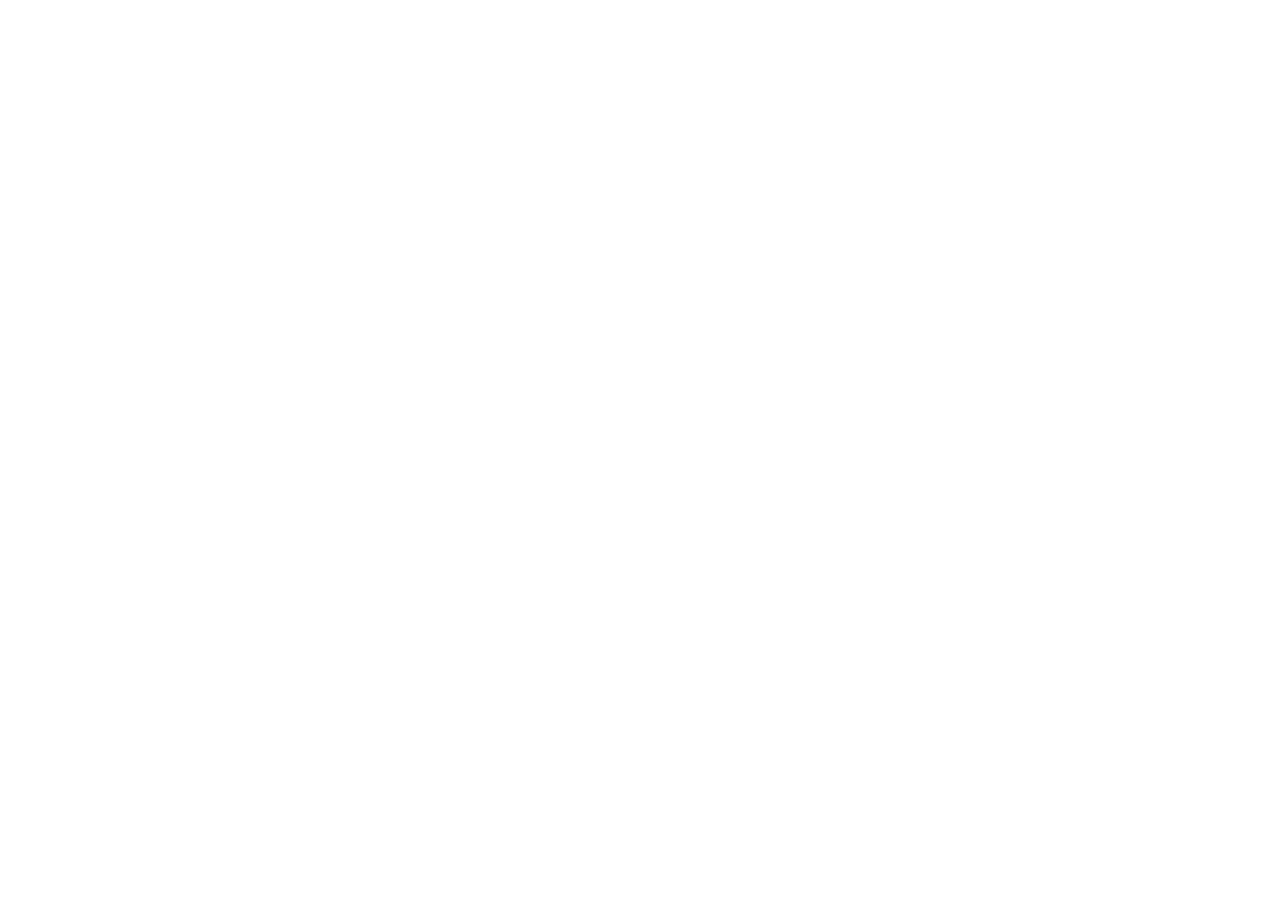
==== index.html @ 02155cad "creacion de archivo index.html" ====
<!DOCTYPE html>
<html lang="en">
<head>
    <meta charset="UTF-8">
    <meta name="viewport" content="width=device-width, initial-scale=1.0">
    <title>Document</title>
</head>
<body>
    
</body>
</html>
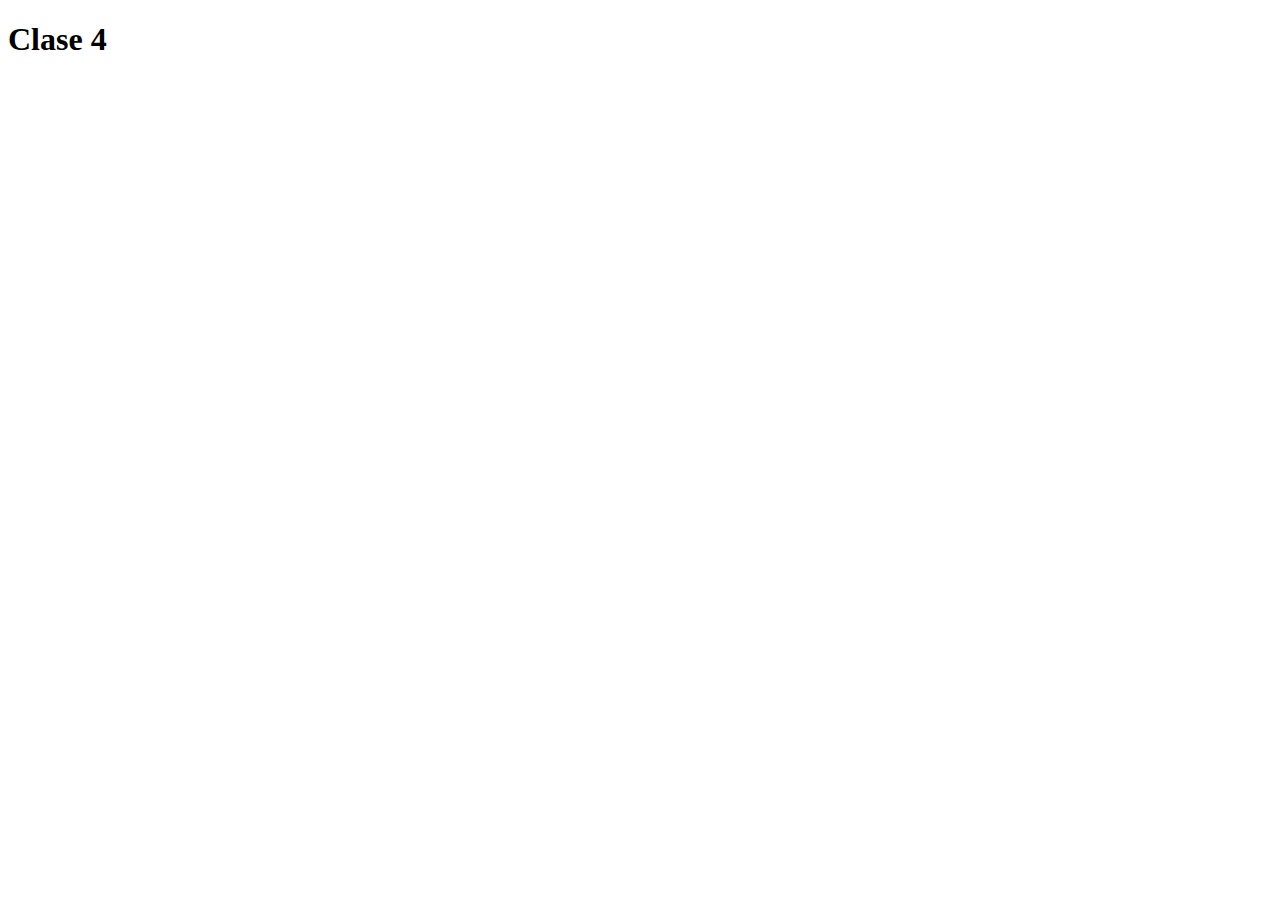
==== commit 23583ce6: "agregando titulo a la página" ====
--- a/index.html
+++ b/index.html
@@ -6,6 +6,6 @@
     <title>Document</title>
 </head>
 <body>
-    
+    <h1>Clase 4</h1>
 </body>
 </html>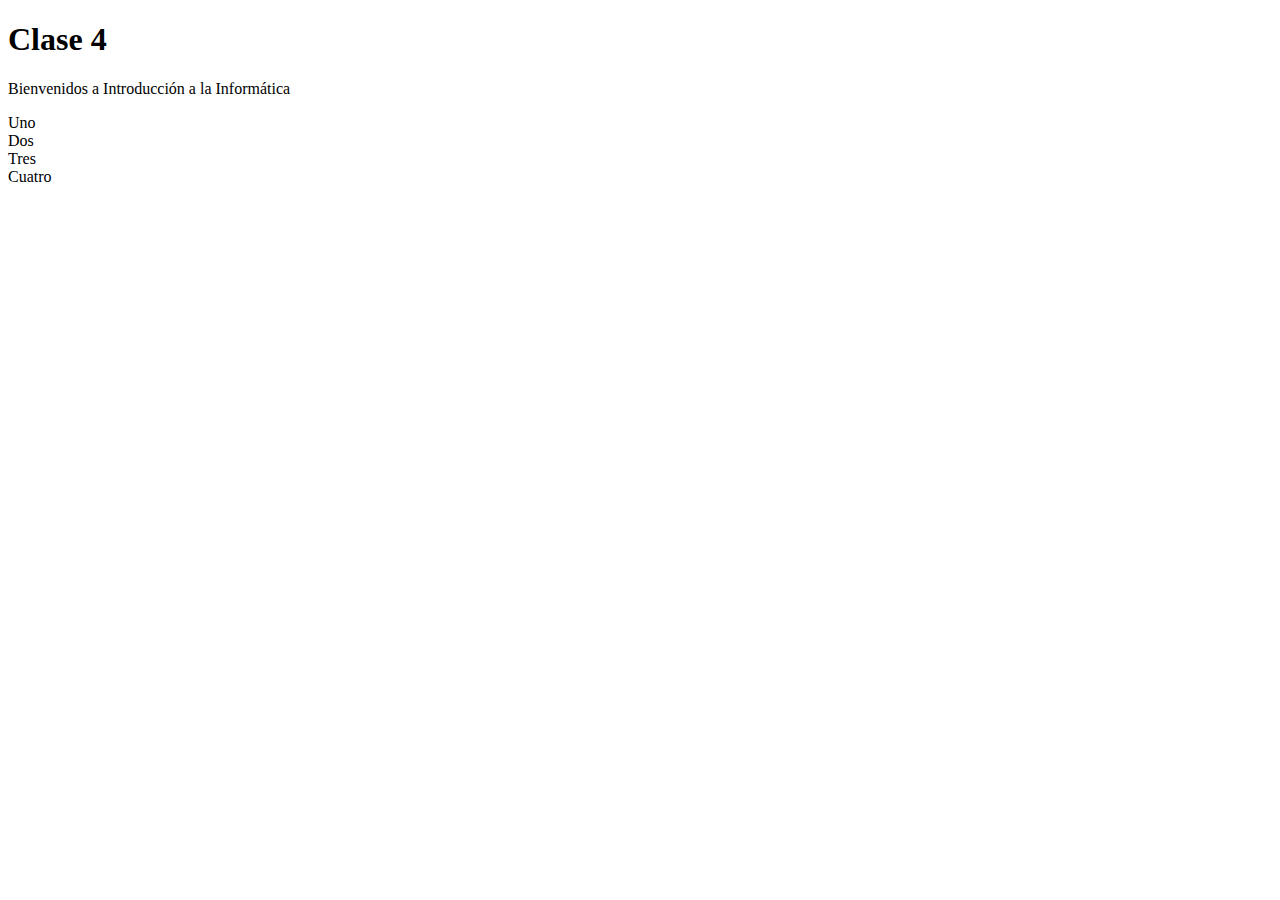
==== commit 3e8dbdfa: "Modificando index.html" ====
--- a/index.html
+++ b/index.html
@@ -7,5 +7,14 @@
 </head>
 <body>
     <h1>Clase 4</h1>
+    <p>Bienvenidos a Introducción a la Informática</p>
+    <div>
+        <nav>
+            <li>Uno</li>
+            <li>Dos</li>
+            <li>Tres</li>
+            <li>Cuatro</li>
+        </nav>
+    </div>
 </body>
 </html>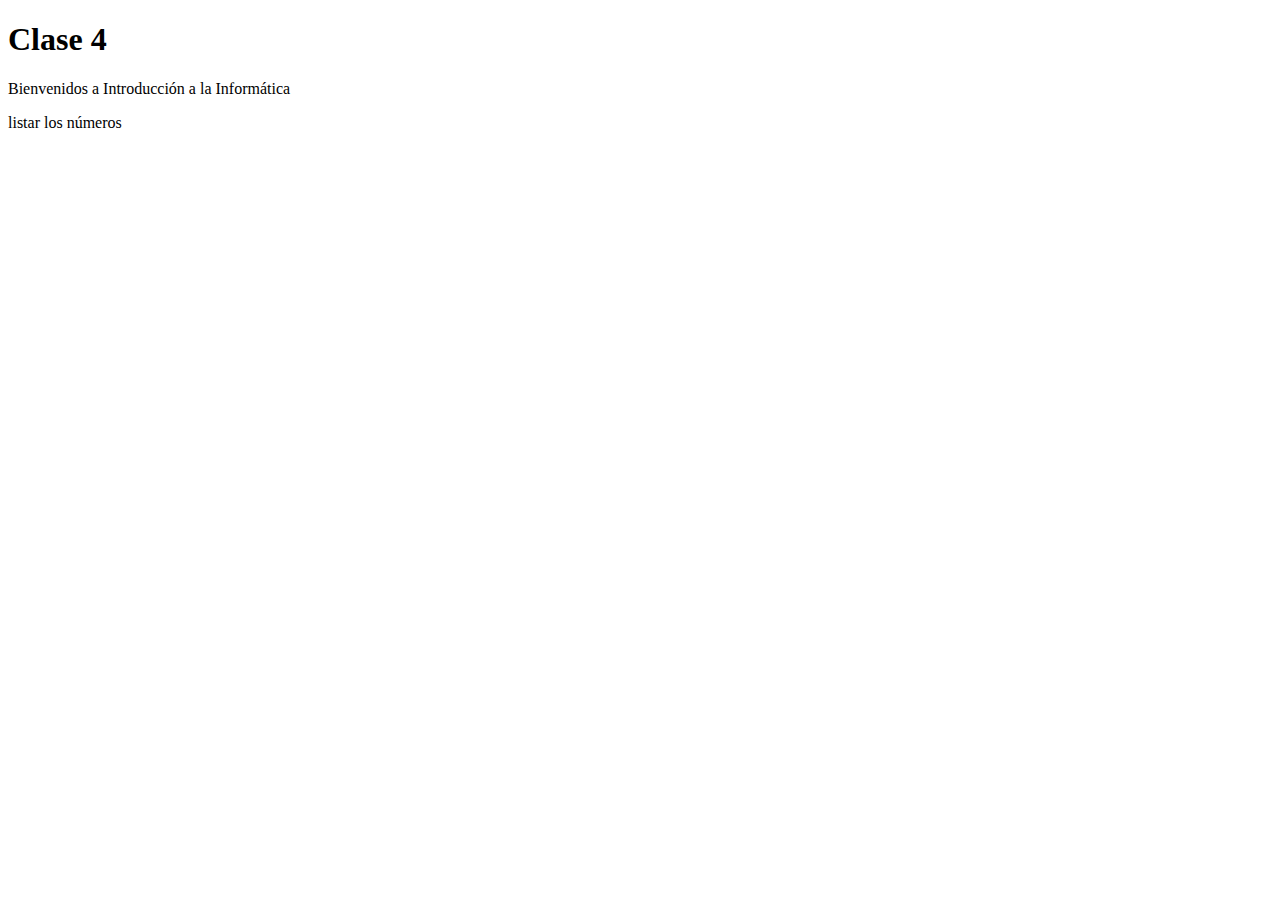
==== commit 7832f261: "agragando parrafo linea 10" ====
--- a/index.html
+++ b/index.html
@@ -7,14 +7,7 @@
 </head>
 <body>
     <h1>Clase 4</h1>
-    <p>Bienvenidos a Introducción a la Informática</p>
-    <div>
-        <nav>
-            <li>Uno</li>
-            <li>Dos</li>
-            <li>Tres</li>
-            <li>Cuatro</li>
-        </nav>
-    </div>
+    <p>Bienvenidos a Introducción a la Informática</p> 
+    <p>listar los números</p>
 </body>
 </html>